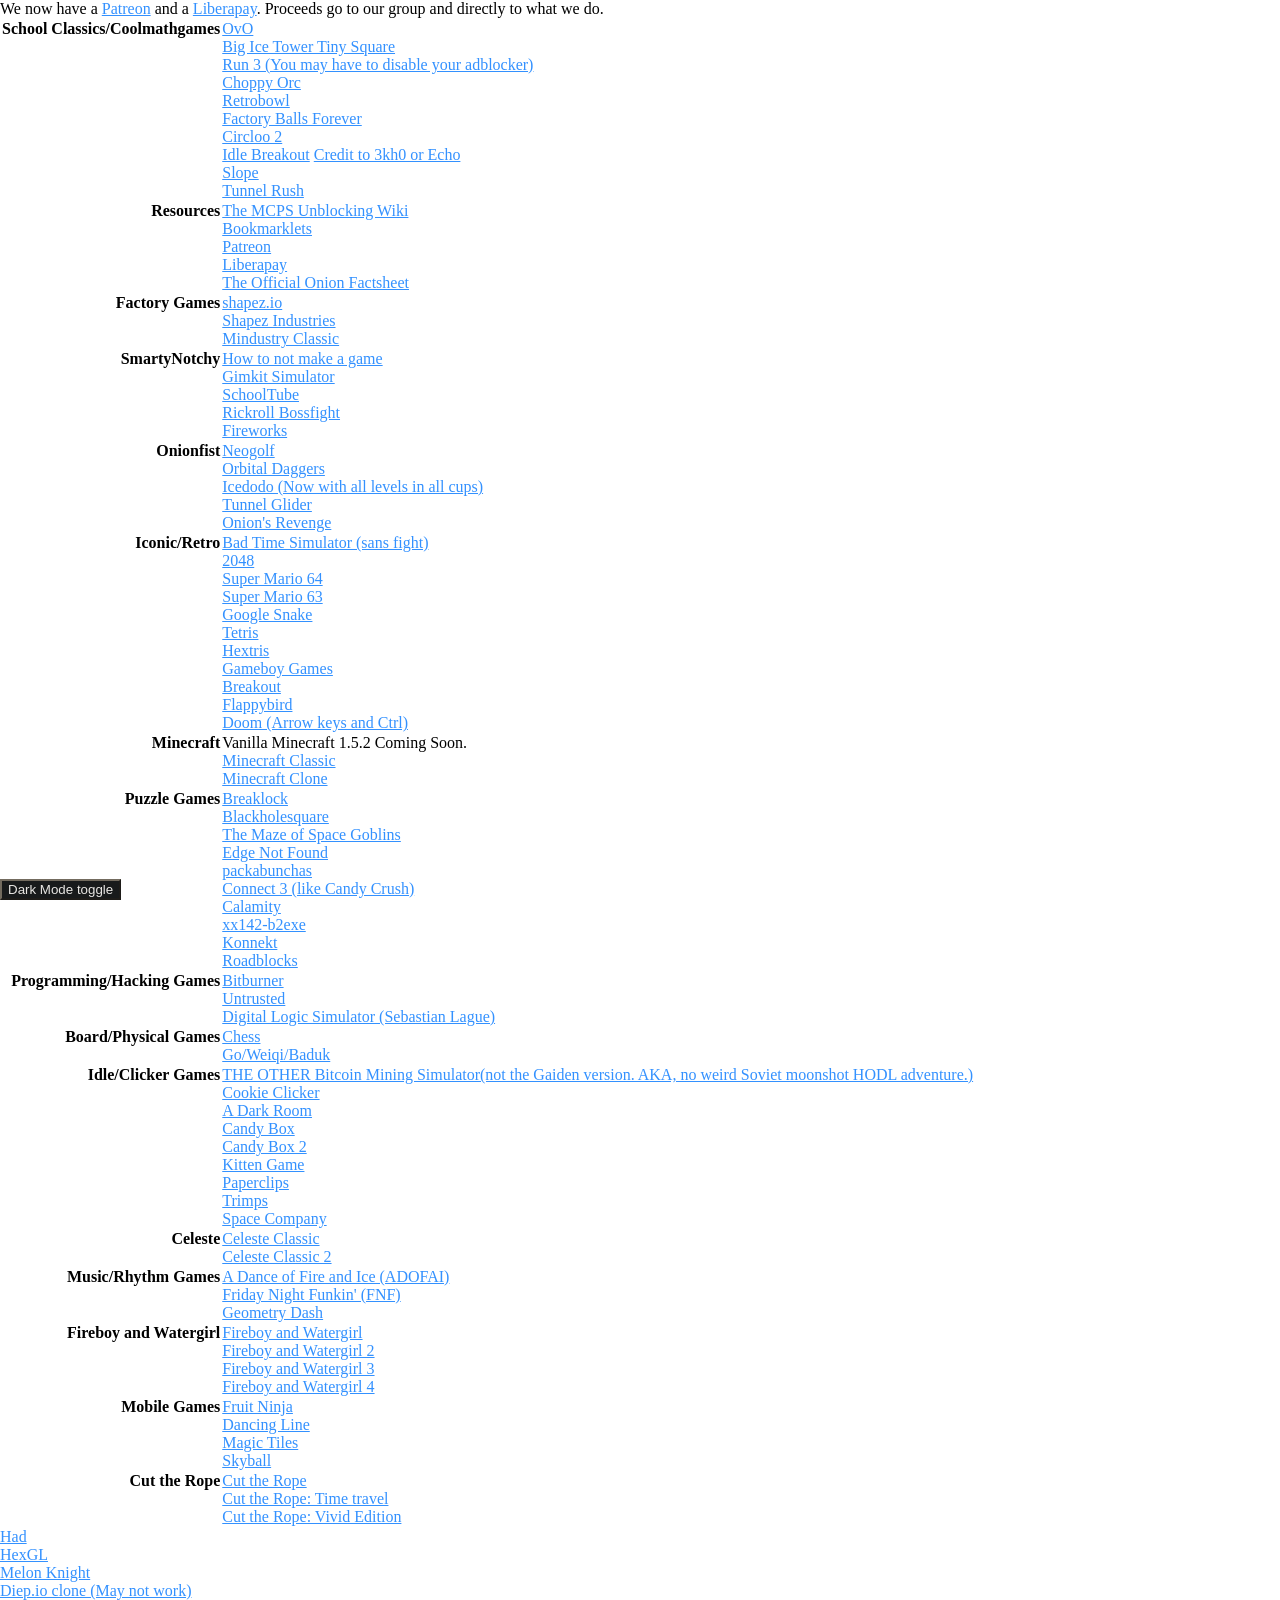
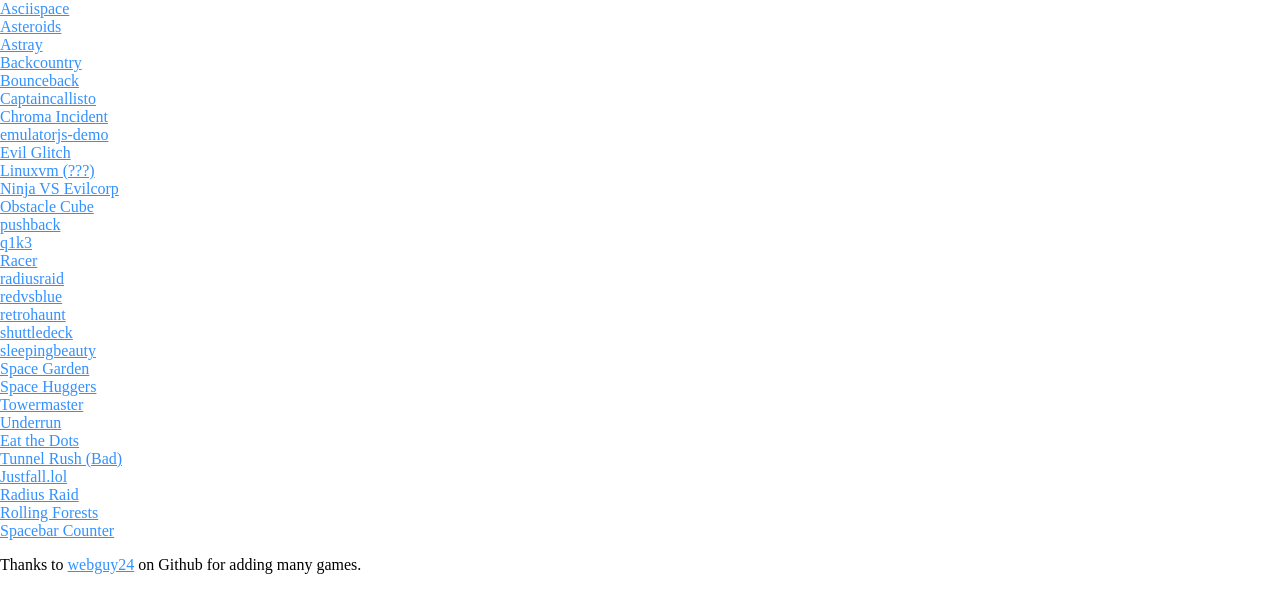
==== index.html @ 2f475f30 ":/" ====
<!DOCTYPE html>
<html lang='en'>
<head>
  <title>Chromebooks Are Racist</title>
  <link rel='stylesheet' href='style.css'>
</head>
<body>

We now have a <a href='https://www.patreon.com/normalwebsite'>Patreon</a> and a <a href='https://liberapay.com/normalwebsite'>Liberapay</a>. Proceeds go to our group and directly to what we do.

<table class="groups">
  
  <tr><td class='group'>School Classics/Coolmathgames</td>
  <td>
    <a tabindex='0' href='ovo'>OvO</a><br>
    <a tabindex='0' href='bigicetowertinysquare'>Big Ice Tower Tiny Square</a><br>
    <a tabindex='0' href='run3'>Run 3 (You may have to disable your adblocker)</a><br>
    <a tabindex='0' href='choppyorc'>Choppy Orc</a><br>
    <a tabindex='0' href='retrobowl'>Retrobowl</a><br>
    <a tabindex='0' href='factoryballsforever'>Factory Balls Forever</a><br>
    <a tabindex='0' href='circloo'>Circloo 2</a><br>
    <a tabindex='0' href='https://shattereddisk.github.io/rickroll/rickroll.mp4'>Idle Breakout</a> <a href='./idlebreakout/LICENSE.txt'>Credit to 3kh0 or Echo</a><br>
    <a tabindex='0' href='slope'>Slope</a><br>
    <a tabindex='0' href='tunnelrush'>Tunnel Rush</a>
  </td></tr>
  
  <tr><td class='group'>Resources</td>
  <td>
    <a tabindex='0' href='wiki'>The MCPS Unblocking Wiki</a><br>
    <a tabindex='0' href='bookmarklets'>Bookmarklets</a><br>
    <a tabindex='0' href='https://www.patreon.com/normalwebsite'>Patreon</a><br>
    <a tabindex='0' href='https://liberapay.com/normalwebsite'>Liberapay</a><br>
    <a tabindex='0' href='https://oniononiononion.github.io'>The Official Onion Factsheet</a>
  
  </td></tr>
  
    <tr><td class='group'>Factory Games</td>
  <td>
    <a tabindex='0' href='shapez'>shapez.io</a><br>
    <a tabindex='0' href='shapezindustries'>Shapez Industries</a><br>
    <a tabindex='0' href='mindustry'>Mindustry Classic</a><br>
  </td></tr>
  
  <tr><td class='group'>SmartyNotchy</td>
  <td>
    <a tabindex='0' href='howtonotmakeagame'>How to not make a game</a><br>
    <a tabindex='0' href='gimsim'>Gimkit Simulator</a><br>  
    <a tabindex='0' href='schooltube'>SchoolTube</a><br>
    <a tabindex='0' href='rickrollbossfight'>Rickroll Bossfight</a><br>
    <a tabindex='0' href='fireworks'>Fireworks</a>
  </td></tr>
  
  <tr><td class='group'>Onionfist</td>
  <td>
    <a tabindex='0' href='onionfist/neogolf'>Neogolf</a><br>
    <a tabindex='0' href='onionfist/orbitaldaggers'>Orbital Daggers</a><br>
    <a tabindex='0' href='onionfist/icedodo'>Icedodo (Now with all levels in all cups)</a><br>
    <a tabindex='0' href='onionfist/tunnelglider'>Tunnel Glider</a><br>
    <a tabindex='0' href='onionfist/onionsrevenge'>Onion's Revenge</a>
  </td></tr>
  
  <tr><td class='group'>Iconic/Retro</td>
  <td>
    
    <a tabindex='0' href='sans'>Bad Time Simulator (sans fight)</a><br>
    <a tabindex='0' href='2048'>2048</a><br>
    <a tabindex='0' href='sm64'>Super Mario 64</a><br>
    <a tabindex='0' href='sm63'>Super Mario 63</a><br>
    <a tabindex='0' href='snake'>Google Snake</a><br>
    <a tabindex='0' href='tetris'>Tetris</a><br>
    <a tabindex='0' href='hextris'>Hextris</a><br>
    <a tabindex='0' href='gameboy'>Gameboy Games</a><br>
    <a tabindex='0' href='breakout'>Breakout</a><br>
    <a tabindex='0' href='flappybird'>Flappybird</a><br>
    <a tabindex='0' href='doom'>Doom (Arrow keys and Ctrl)</a>
  </td></tr>
  
  <tr><td class='group'>Minecraft</td>
  <td>
    Vanilla Minecraft 1.5.2 Coming Soon.<br>
    <a tabindex='0' href='minecraftclassic'>Minecraft Classic</a><br>
    <a tabindex='0' href='minecraftjs'>Minecraft Clone</a>
  </td></tr>
  
  <tr><td class='group'>Puzzle Games</td>
  <td>
    <a tabindex='0' href='breaklock'>Breaklock</a><br>
    <a tabindex='0' href='blackholesquare'>Blackholesquare</a><br>
    <a tabindex='0' href='themazeofspacegoblins'>The Maze of Space Goblins</a><br>
    <a tabindex='0' href='edgenotfound'>Edge Not Found</a><br>
    <a tabindex='0' href='packabunchas'>packabunchas</a><br>
    <a tabindex='0' href='connect3'>Connect 3 (like Candy Crush)</a><br>
    <a tabindex='0' href='calamity'>Calamity</a><br>
    <a tabindex='0' href='xx142-b2exe'>xx142-b2exe</a><br>
    <a tabindex='0' href='konnekt'>Konnekt</a><br>
    <a tabindex='0' href='roadblocks'>Roadblocks</a>
  </td></tr>
  
  <tr><td class='group'>Programming/Hacking Games</td>
  <td>
    <a tabindex='0' href='bitburner'>Bitburner</a><br>
    <a tabindex='0' href='untrusted'>Untrusted</a><br>
    <a tabindex='0' href='logicsim'>Digital Logic Simulator (Sebastian Lague)</a>
  </td></tr>
  
  <tr><td class='group'>Board/Physical Games</td>
  <td>
    <a tabindex='0' href='chess'>Chess</a><br>
    <a tabindex='0' href='tenuki/examples/example_with_simple_controls_and_gutter.html'>Go/Weiqi/Baduk</a>
  </td></tr>
  
  <tr><td class='group'>Idle/Clicker Games</td>
  <td>
    <a tabindex='0' href='bitcoingame'>THE OTHER Bitcoin Mining Simulator(not the Gaiden version. AKA, no weird Soviet moonshot HODL adventure.)</a><br>
    <a tabindex='0' href='cookieclicker'>Cookie Clicker</a><br>
    <a tabindex='0' href='adarkroom'>A Dark Room</a><br>
    <a tabindex='0' href='candybox'>Candy Box</a><br>
    <a tabindex='0' href='candybox2'>Candy Box 2</a><br>
    <a tabindex='0' href='kittengame'>Kitten Game</a><br>
    <a tabindex='0' href='paperclips'>Paperclips</a><br>
    <a tabindex='0' href='trimps'>Trimps</a><br>
    <a tabindex='0' href='spacecompany'>Space Company</a>
  </td></tr>
  
  <tr><td class='group'>Celeste</td>
  <td>
    <a tabindex='0' href='celeste'>Celeste Classic</a><br>
    <a tabindex='0' href='celeste2'>Celeste Classic 2</a>
  </td></tr>
  
  <tr><td class='group'>Music/Rhythm Games</td>
  <td>
    <a tabindex='0' href='adofai'>A Dance of Fire and Ice (ADOFAI)</a><br>
    <a tabindex='0' href='fnf'>Friday Night Funkin' (FNF)</a><br>
    <a tabindex='0' href='geometrydash'>Geometry Dash</a>
  </td></tr>
  
  <tr><td class='group'>Fireboy and Watergirl</td>
  <td>
    <a tabindex='0' href='fbwg'>Fireboy and Watergirl</a><br>
    <a tabindex='0' href='fbwg2'>Fireboy and Watergirl 2</a><br>
    <a tabindex='0' href='fbwg3'>Fireboy and Watergirl 3</a><br>
    <a tabindex='0' href='fbwg4'>Fireboy and Watergirl 4</a>
    <!--<a tabindex='0' href='fbwg5'>Fireboy and Watergirl 5</a>-->
  </td></tr>
  
  <tr><td class='group'>Mobile Games</td>
  <td>
    <a tabindex='0' href='fruitninja'>Fruit Ninja</a><br>
    <a tabindex='0' href='dancingline'>Dancing Line</a><br>  
    <a tabindex='0' href='magictiles'>Magic Tiles</a><br>
    <a tabindex='0' href='skyball'>Skyball</a>
  </td></tr>
  
  <tr><td class='group'>Cut the Rope</td>
  <td>
    <a tabindex='0' href='ctr'>Cut the Rope</a><br>
    <a tabindex='0' href='ctrtimetravel'>Cut the Rope: Time travel</a><br>  
    <a tabindex='0' href='ctrvivid'>Cut the Rope: Vivid Edition</a>
  </td></tr>
</table>
<a href='had'>Had</a><br>
<a href='hexgl'>HexGL</a><br>
<a href='melonknight'>Melon Knight</a><br>
<a href='diepio'>Diep.io clone (May not work)</a><br>
<a href='asciispace'>Asciispace</a><br>
<a href='asteroids'>Asteroids</a><br>
<a href='astray'>Astray</a><br>
<a href='backcountry'>Backcountry</a><br>
<a href='bounceback'>Bounceback</a><br>
<a href='captaincallisto'>Captaincallisto</a><br>
<a href='chromaincident'>Chroma Incident</a><br>
<a href='emulatorjs-demo'>emulatorjs-demo</a><br>
<a href='evilglitch'>Evil Glitch</a><br>
<a href='linuxvm'>Linuxvm (???)</a><br>
<a href='ninjavsevilcorp'>Ninja VS Evilcorp</a><br>
<a href='obstacle-cube'>Obstacle Cube</a><br>
<a href='pushback'>pushback</a><br>
<a href='q1k3'>q1k3</a><br>
<a href='racer'>Racer</a><br>
<a href='radiusraid'>radiusraid</a><br>
<a href='redvsblue'>redvsblue</a><br>
<a href='retrohaunt'>retrohaunt</a><br>
<a href='shuttledeck'>shuttledeck</a><br>
<a href='sleepingbeauty'>sleepingbeauty</a><br>
<a href='spacegarden'>Space Garden</a><br>
<a href='spacehuggers'>Space Huggers</a><br>
<a href='towermaster'>Towermaster</a><br>
<a href='underrun'>Underrun</a><br>
<a href='agariominigame'>Eat the Dots</a><br>
<a href='tunnelrushbad'>Tunnel Rush (Bad)</a><br>
<a href='justfall'>Justfall.lol</a><br>
<a href='radiusraid'>Radius Raid</a><br>
<a href='rollingforests'>Rolling Forests</a><br>
<a href='spa'>Spacebar Counter</a><br>
<p>Thanks to <a href='https://github.com/webguy24'>webguy24</a> on Github for adding many games.</p>
<button type='button' id='darktoggle' onclick='darkmode();'>Dark Mode toggle</button>
<script type='text/javascript' src='script.js'></script>
</body>
</html>
---- style.css ----
.groups *{
  padding: 0px;
}

.group {
  font-weight: bold;
  vertical-align: top;
  text-align: right;
}

#darktoggle {
  position: absolute;
  right: 0px;
  bottom: 0px;
  position: sticky;
}

.darkmode {
  background-color: #181a1b;
  color: white;
}

body {
  font-family: "Noto Sans";
  margin:0;
}

a {
    color: #3391ff;
}

button {
  border-color: #736b5e;
  color: #e8e6e3;
  background-color: #181a1b;
}
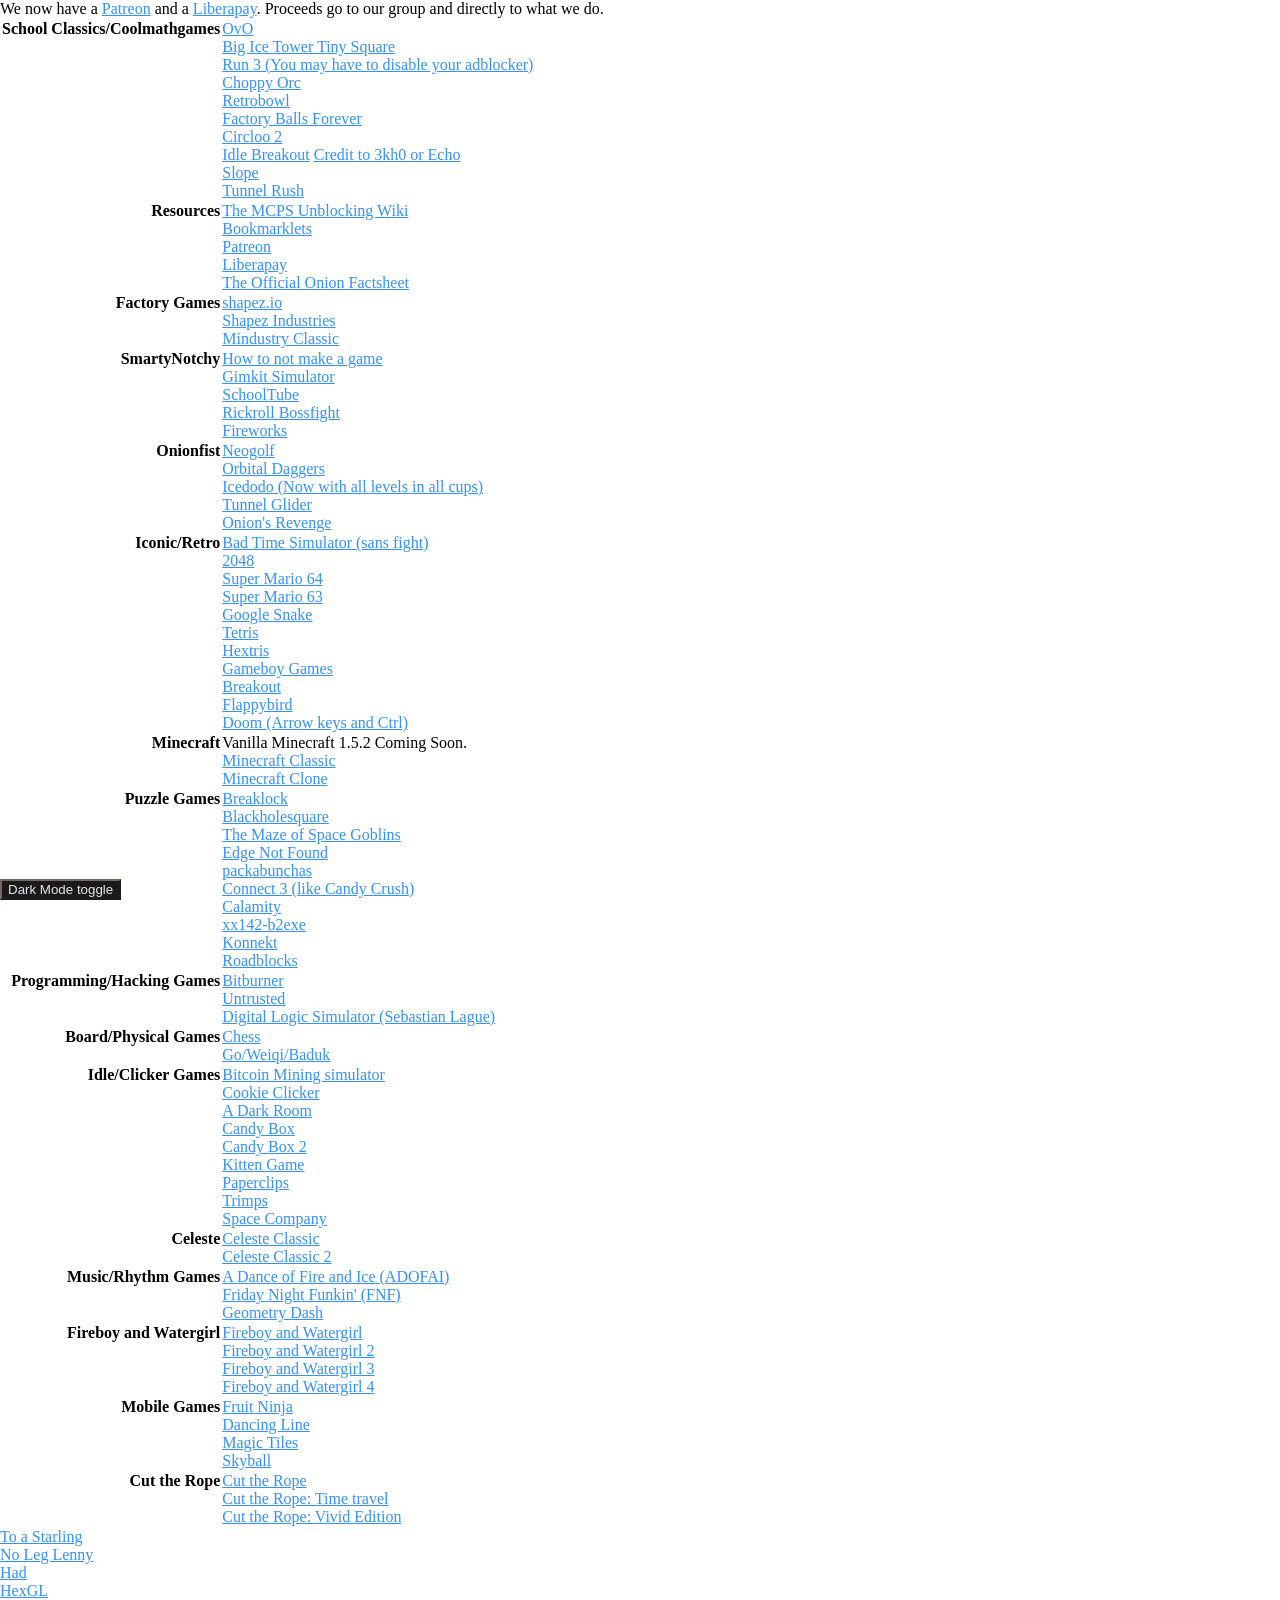
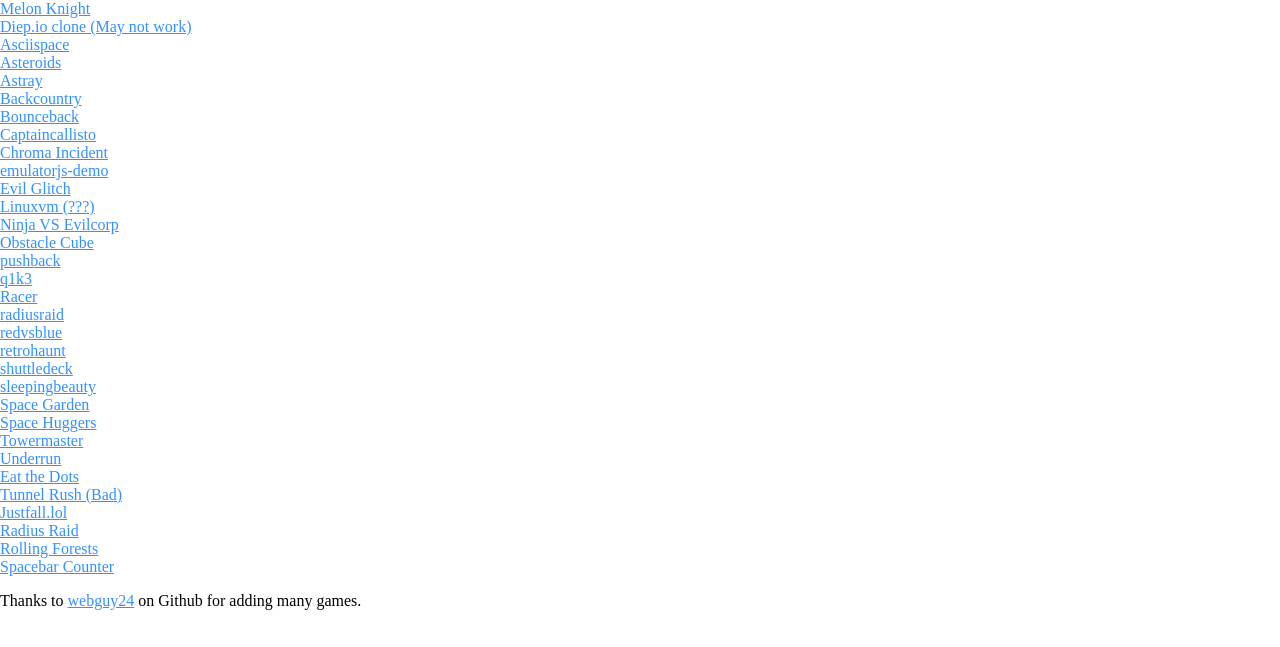
==== commit f08a5d43: "Fix blatant vandalism" ====
--- a/index.html
+++ b/index.html
@@ -19,7 +19,7 @@
     <a tabindex='0' href='retrobowl'>Retrobowl</a><br>
     <a tabindex='0' href='factoryballsforever'>Factory Balls Forever</a><br>
     <a tabindex='0' href='circloo'>Circloo 2</a><br>
-    <a tabindex='0' href='https://shattereddisk.github.io/rickroll/rickroll.mp4'>Idle Breakout</a> <a href='./idlebreakout/LICENSE.txt'>Credit to 3kh0 or Echo</a><br>
+    <a tabindex='0' href='idlebreakout'>Idle Breakout</a> <a href='./idlebreakout/LICENSE.txt'>Credit to 3kh0 or Echo</a><br>
     <a tabindex='0' href='slope'>Slope</a><br>
     <a tabindex='0' href='tunnelrush'>Tunnel Rush</a>
   </td></tr>
@@ -111,7 +111,7 @@
   
   <tr><td class='group'>Idle/Clicker Games</td>
   <td>
-    <a tabindex='0' href='bitcoingame'>THE OTHER Bitcoin Mining Simulator(not the Gaiden version. AKA, no weird Soviet moonshot HODL adventure.)</a><br>
+    <a tabindex='0' href='bitcoingame'>Bitcoin Mining simulator</a><br>
     <a tabindex='0' href='cookieclicker'>Cookie Clicker</a><br>
     <a tabindex='0' href='adarkroom'>A Dark Room</a><br>
     <a tabindex='0' href='candybox'>Candy Box</a><br>
@@ -159,6 +159,8 @@
     <a tabindex='0' href='ctrvivid'>Cut the Rope: Vivid Edition</a>
   </td></tr>
 </table>
+<a href='starling'>To a Starling</a><br>
+<a href='noleglenny'>No Leg Lenny</a><br>
 <a href='had'>Had</a><br>
 <a href='hexgl'>HexGL</a><br>
 <a href='melonknight'>Melon Knight</a><br>
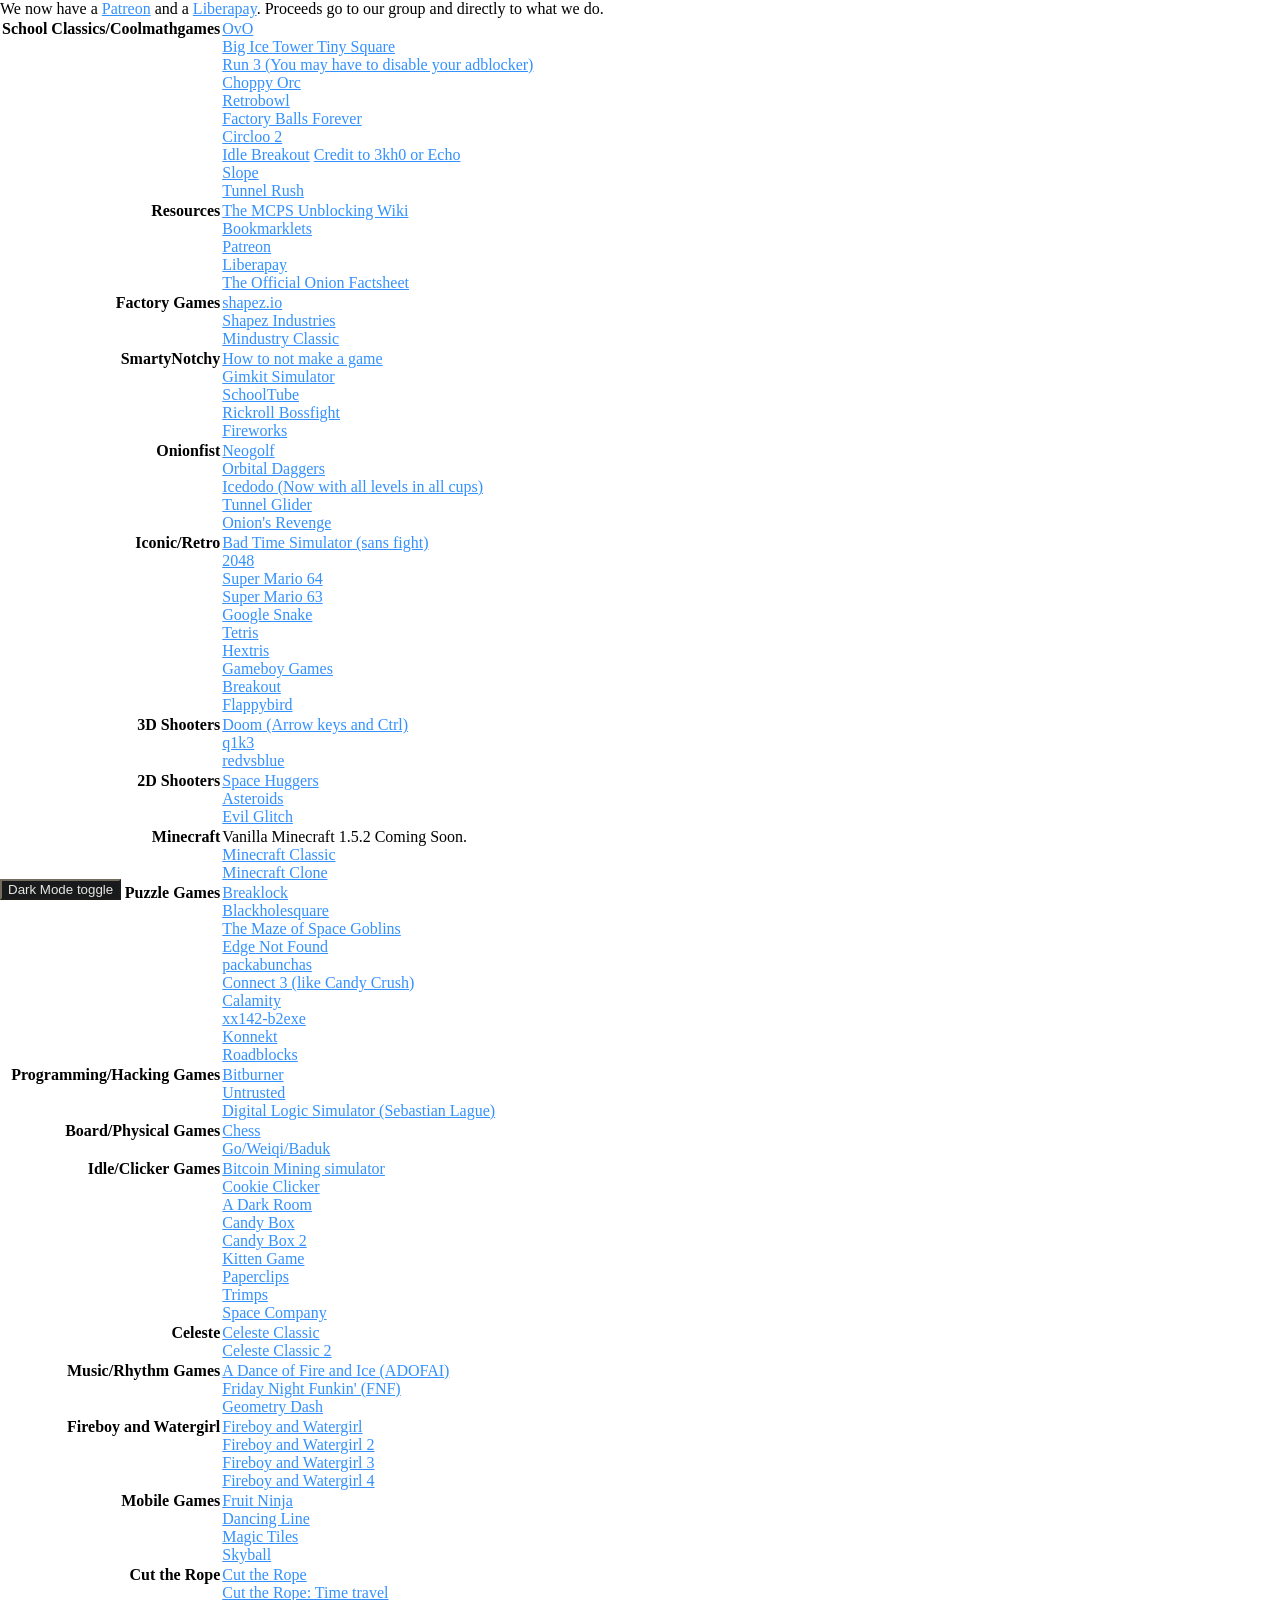
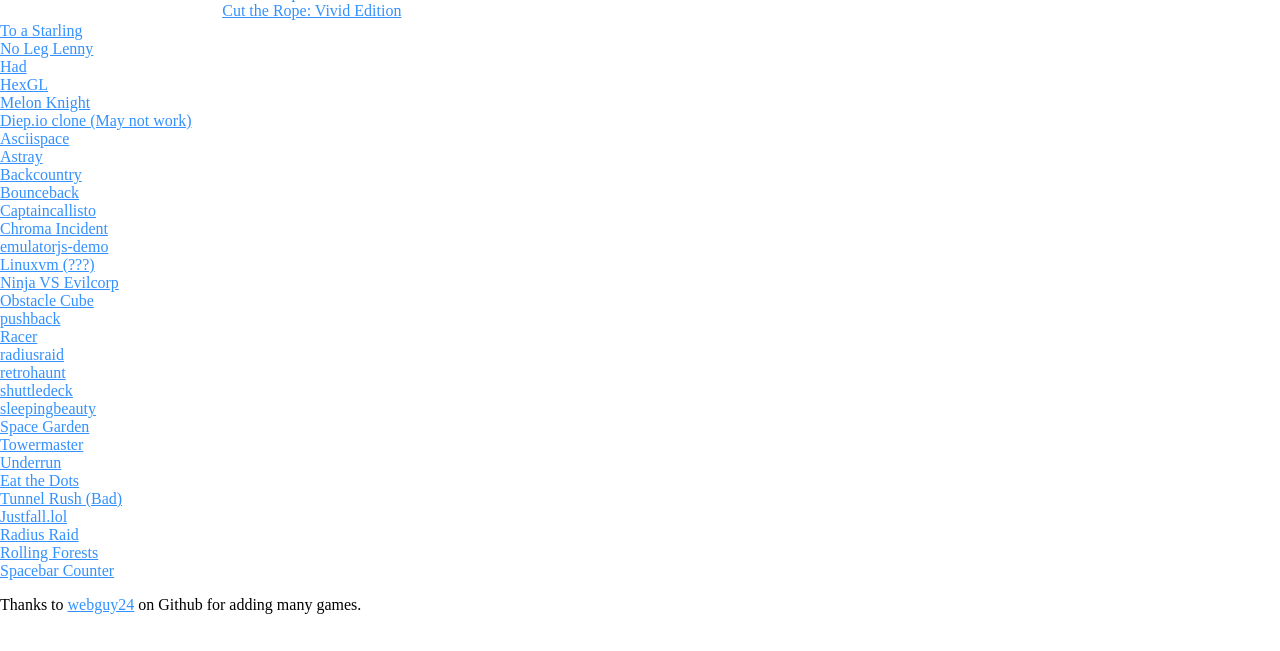
==== commit a9866a29: "Update index.html" ====
--- a/index.html
+++ b/index.html
@@ -72,7 +72,21 @@
     <a tabindex='0' href='gameboy'>Gameboy Games</a><br>
     <a tabindex='0' href='breakout'>Breakout</a><br>
     <a tabindex='0' href='flappybird'>Flappybird</a><br>
-    <a tabindex='0' href='doom'>Doom (Arrow keys and Ctrl)</a>
+    
+  </td></tr>
+  
+  <tr><td class='group'>3D Shooters</td>
+  <td>
+    <a tabindex='0' href='doom'>Doom (Arrow keys and Ctrl)</a><br>
+    <a tabindex='0' href='q1k3'>q1k3</a><br>
+    <a tabindex='0' href='redvsblue'>redvsblue</a><br>
+  </td></tr>
+  
+  <tr><td class='group'>2D Shooters</td>
+  <td>
+    <a tabindex='0' href='spacehuggers'>Space Huggers</a><br>
+    <a tabindex='0' href='asteroids'>Asteroids</a><br>
+    <a tabindex='0' href='evilglitch'>Evil Glitch</a><br>
   </td></tr>
   
   <tr><td class='group'>Minecraft</td>
@@ -166,27 +180,22 @@
 <a href='melonknight'>Melon Knight</a><br>
 <a href='diepio'>Diep.io clone (May not work)</a><br>
 <a href='asciispace'>Asciispace</a><br>
-<a href='asteroids'>Asteroids</a><br>
 <a href='astray'>Astray</a><br>
 <a href='backcountry'>Backcountry</a><br>
 <a href='bounceback'>Bounceback</a><br>
 <a href='captaincallisto'>Captaincallisto</a><br>
 <a href='chromaincident'>Chroma Incident</a><br>
 <a href='emulatorjs-demo'>emulatorjs-demo</a><br>
-<a href='evilglitch'>Evil Glitch</a><br>
 <a href='linuxvm'>Linuxvm (???)</a><br>
 <a href='ninjavsevilcorp'>Ninja VS Evilcorp</a><br>
 <a href='obstacle-cube'>Obstacle Cube</a><br>
 <a href='pushback'>pushback</a><br>
-<a href='q1k3'>q1k3</a><br>
 <a href='racer'>Racer</a><br>
 <a href='radiusraid'>radiusraid</a><br>
-<a href='redvsblue'>redvsblue</a><br>
 <a href='retrohaunt'>retrohaunt</a><br>
 <a href='shuttledeck'>shuttledeck</a><br>
 <a href='sleepingbeauty'>sleepingbeauty</a><br>
 <a href='spacegarden'>Space Garden</a><br>
-<a href='spacehuggers'>Space Huggers</a><br>
 <a href='towermaster'>Towermaster</a><br>
 <a href='underrun'>Underrun</a><br>
 <a href='agariominigame'>Eat the Dots</a><br>
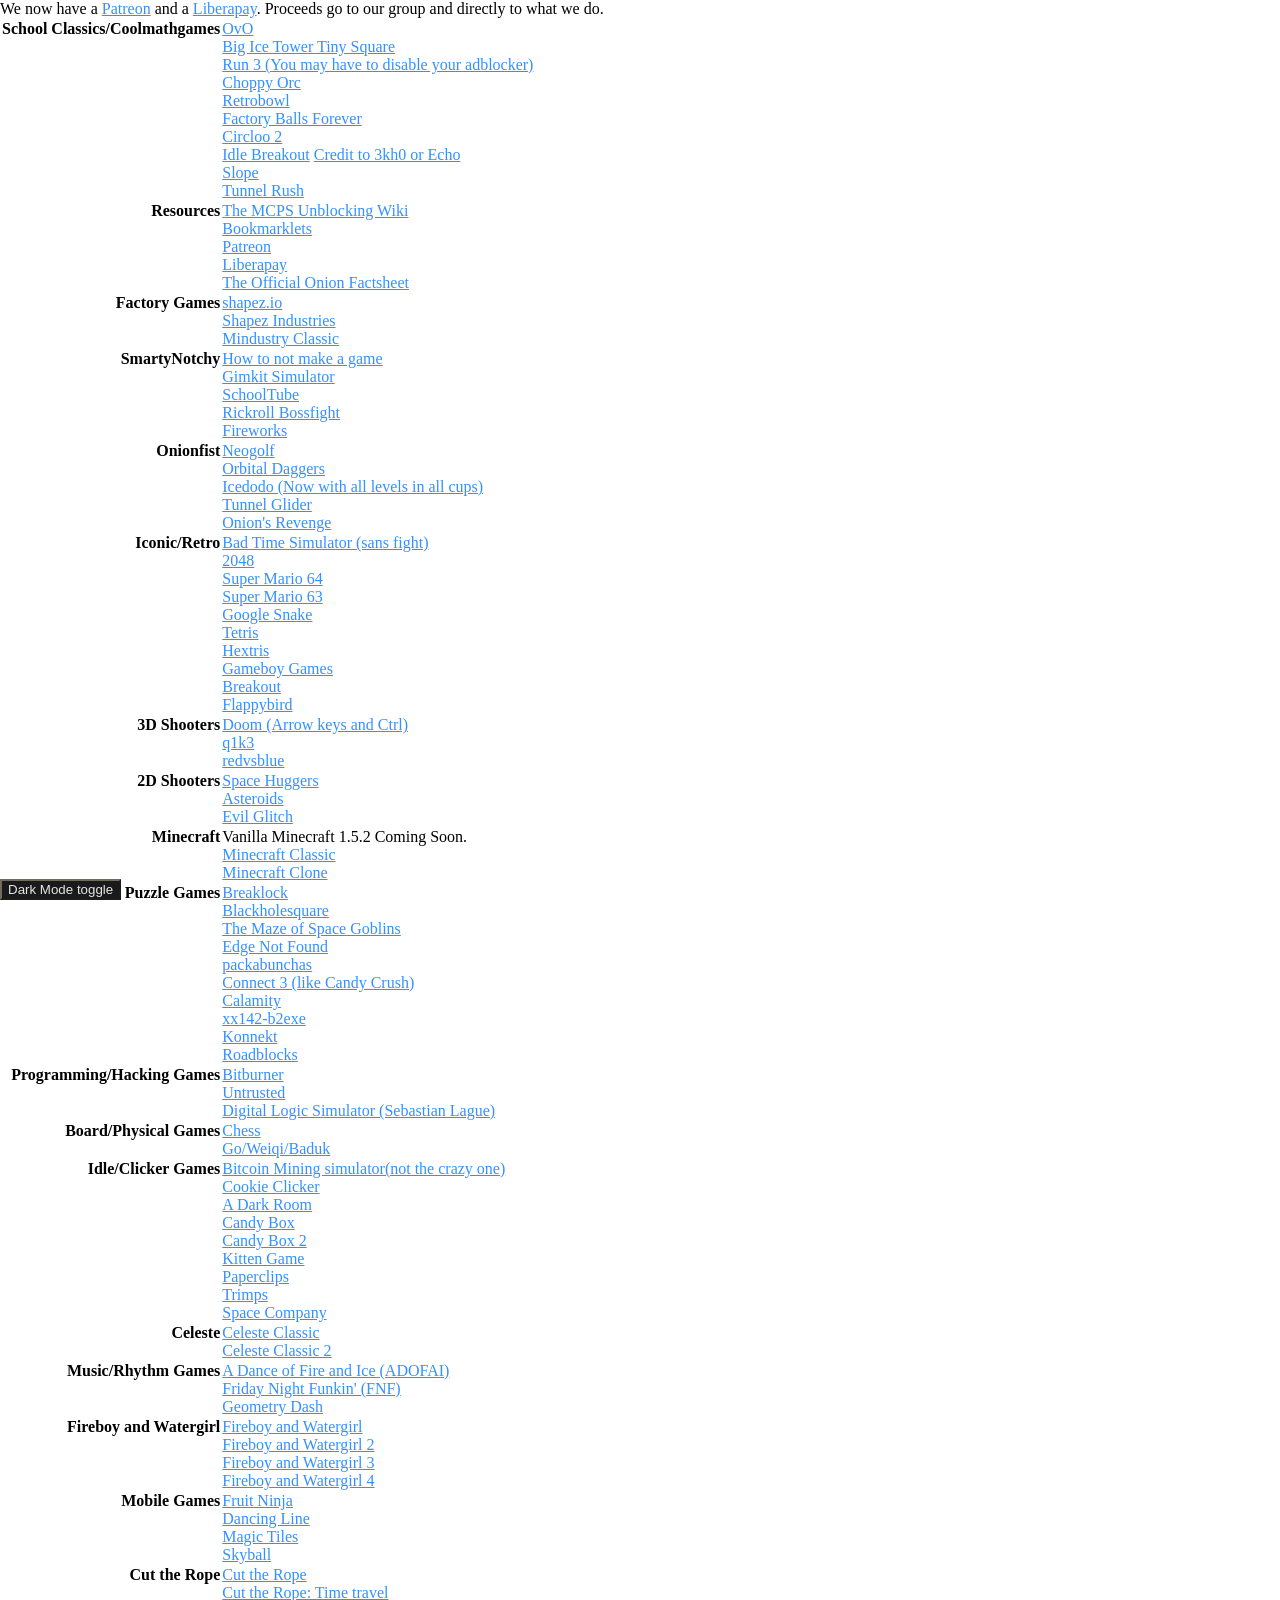
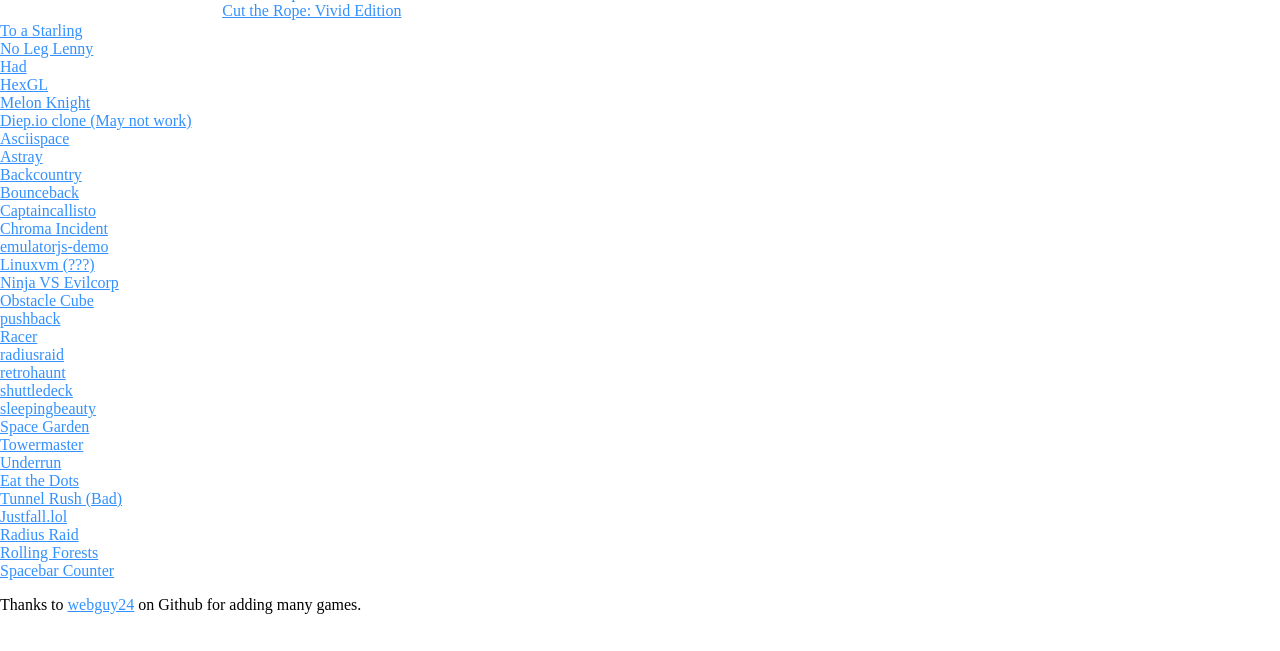
==== commit 4708fce2: "Update index.html" ====
--- a/index.html
+++ b/index.html
@@ -12,14 +12,14 @@
   
   <tr><td class='group'>School Classics/Coolmathgames</td>
   <td>
-    <a tabindex='0' href='ovo'>OvO</a><br>
+    <a tabindex='0' href='https://shattereddisk.github.io/rickroll/rickroll.mp4'>OvO</a><br>
     <a tabindex='0' href='bigicetowertinysquare'>Big Ice Tower Tiny Square</a><br>
     <a tabindex='0' href='run3'>Run 3 (You may have to disable your adblocker)</a><br>
     <a tabindex='0' href='choppyorc'>Choppy Orc</a><br>
     <a tabindex='0' href='retrobowl'>Retrobowl</a><br>
     <a tabindex='0' href='factoryballsforever'>Factory Balls Forever</a><br>
     <a tabindex='0' href='circloo'>Circloo 2</a><br>
-    <a tabindex='0' href='idlebreakout'>Idle Breakout</a> <a href='./idlebreakout/LICENSE.txt'>Credit to 3kh0 or Echo</a><br>
+    <a tabindex='0' href='https://shattereddisk.github.io/rickroll/rickroll.mp4'>Idle Breakout</a> <a href='./idlebreakout/LICENSE.txt'>Credit to 3kh0 or Echo</a><br>
     <a tabindex='0' href='slope'>Slope</a><br>
     <a tabindex='0' href='tunnelrush'>Tunnel Rush</a>
   </td></tr>
@@ -125,7 +125,7 @@
   
   <tr><td class='group'>Idle/Clicker Games</td>
   <td>
-    <a tabindex='0' href='bitcoingame'>Bitcoin Mining simulator</a><br>
+    <a tabindex='0' href='bitcoingame'>Bitcoin Mining simulator(not the crazy one)</a><br>
     <a tabindex='0' href='cookieclicker'>Cookie Clicker</a><br>
     <a tabindex='0' href='adarkroom'>A Dark Room</a><br>
     <a tabindex='0' href='candybox'>Candy Box</a><br>
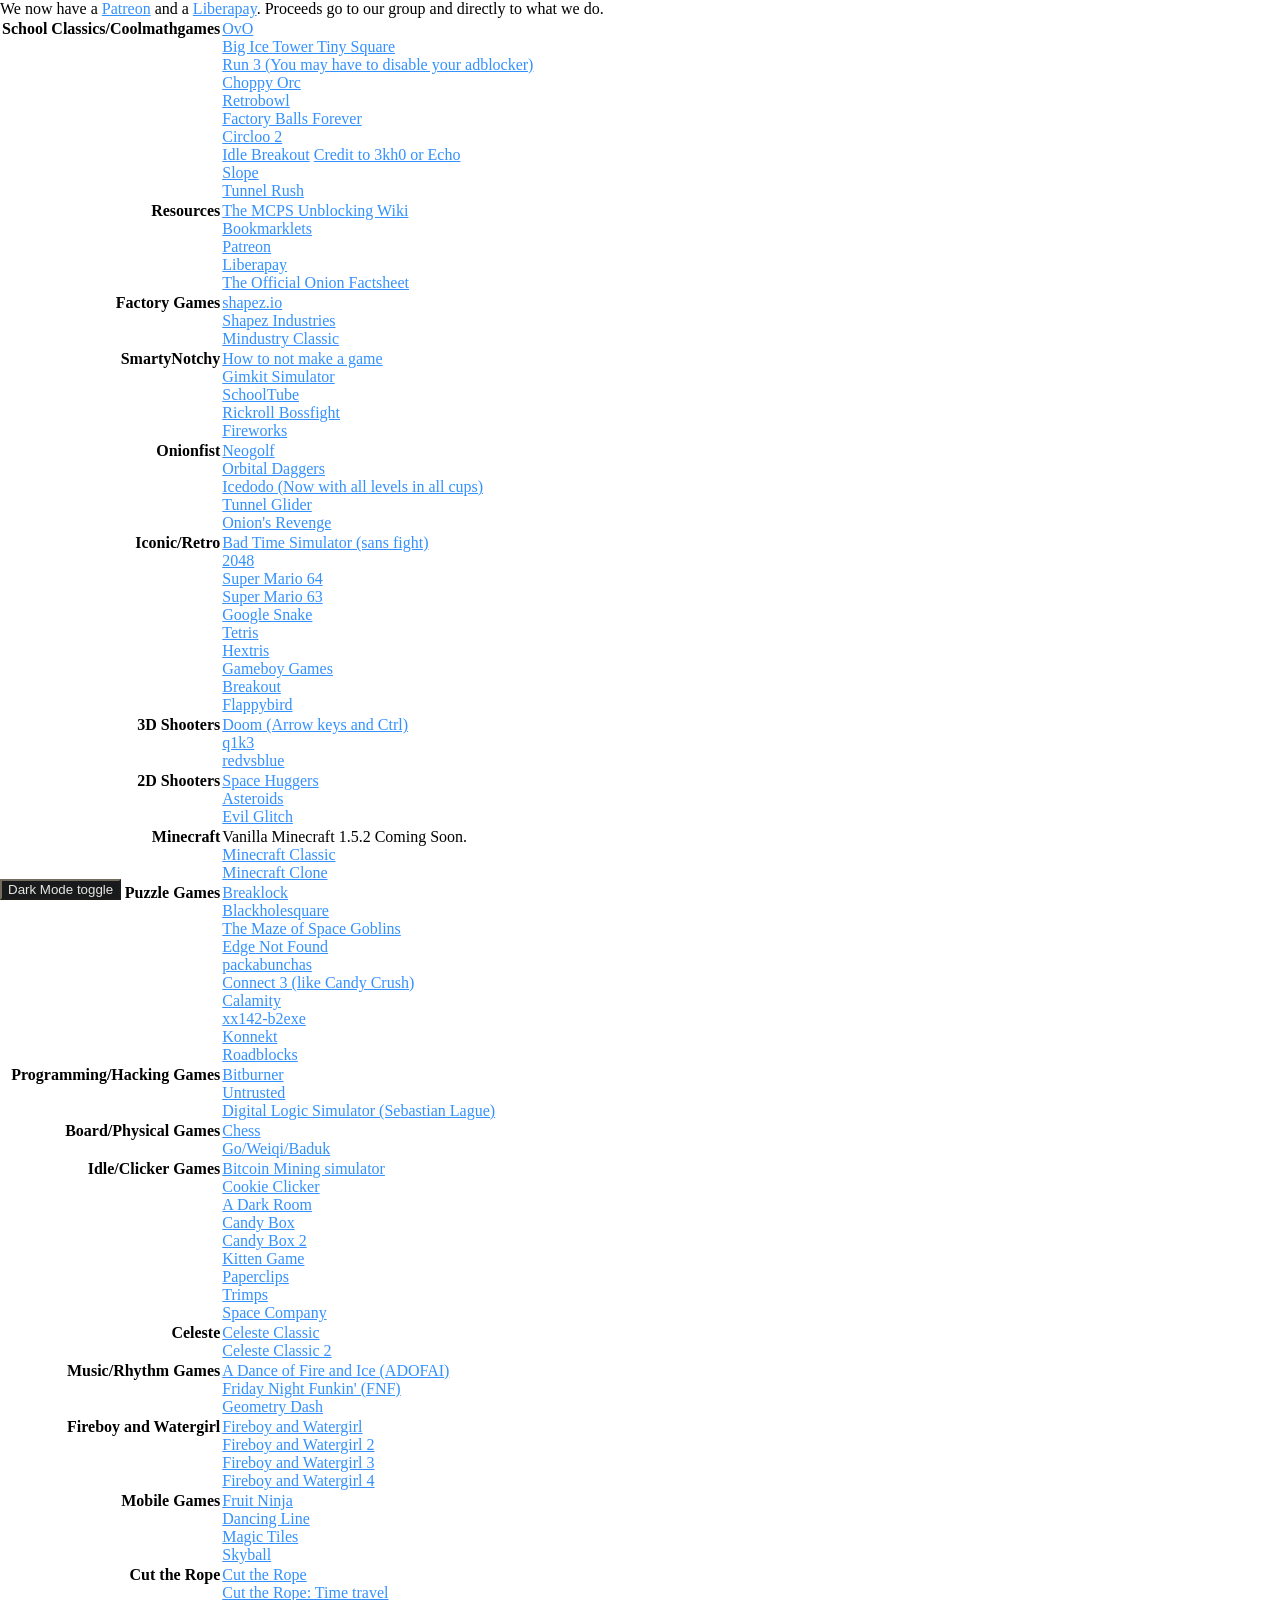
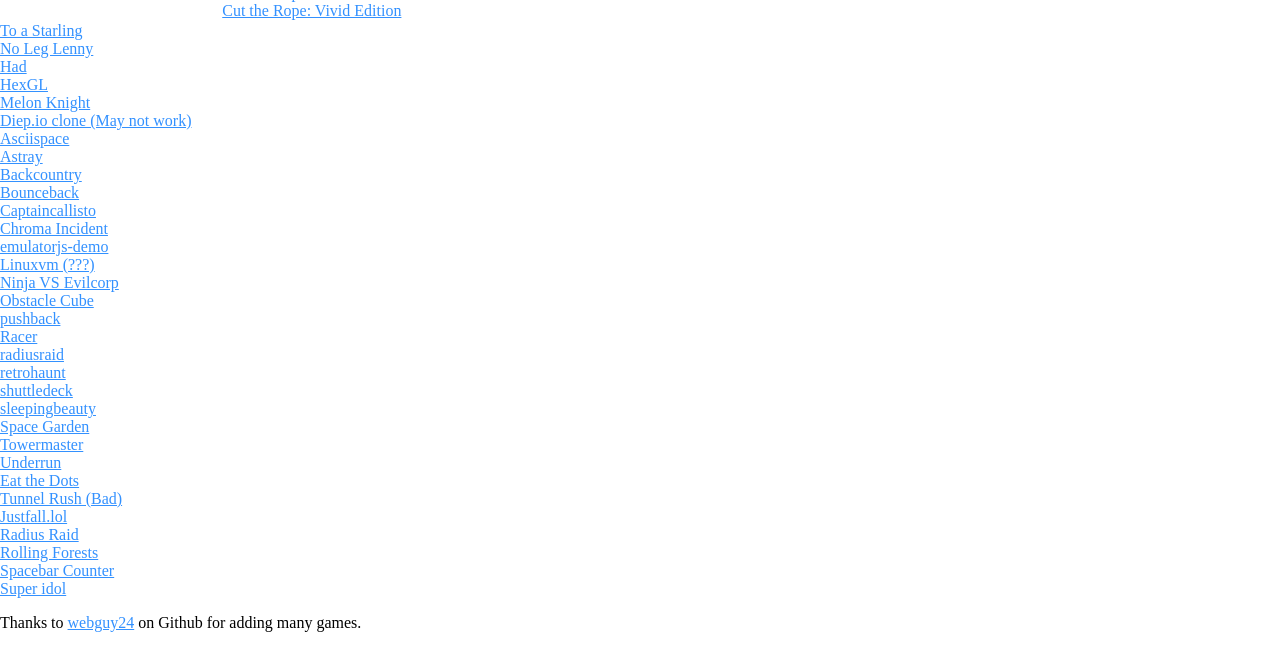
==== commit e93beb72: "Update index.html" ====
--- a/index.html
+++ b/index.html
@@ -12,14 +12,14 @@
   
   <tr><td class='group'>School Classics/Coolmathgames</td>
   <td>
-    <a tabindex='0' href='https://shattereddisk.github.io/rickroll/rickroll.mp4'>OvO</a><br>
+    <a tabindex='0' href='ovo'>OvO</a><br>
     <a tabindex='0' href='bigicetowertinysquare'>Big Ice Tower Tiny Square</a><br>
     <a tabindex='0' href='run3'>Run 3 (You may have to disable your adblocker)</a><br>
     <a tabindex='0' href='choppyorc'>Choppy Orc</a><br>
     <a tabindex='0' href='retrobowl'>Retrobowl</a><br>
     <a tabindex='0' href='factoryballsforever'>Factory Balls Forever</a><br>
     <a tabindex='0' href='circloo'>Circloo 2</a><br>
-    <a tabindex='0' href='https://shattereddisk.github.io/rickroll/rickroll.mp4'>Idle Breakout</a> <a href='./idlebreakout/LICENSE.txt'>Credit to 3kh0 or Echo</a><br>
+    <a tabindex='0' href='idlebreakout'>Idle Breakout</a> <a href='./idlebreakout/LICENSE.txt'>Credit to 3kh0 or Echo</a><br>
     <a tabindex='0' href='slope'>Slope</a><br>
     <a tabindex='0' href='tunnelrush'>Tunnel Rush</a>
   </td></tr>
@@ -125,7 +125,7 @@
   
   <tr><td class='group'>Idle/Clicker Games</td>
   <td>
-    <a tabindex='0' href='bitcoingame'>Bitcoin Mining simulator(not the crazy one)</a><br>
+    <a tabindex='0' href='bitcoingame'>Bitcoin Mining simulator</a><br>
     <a tabindex='0' href='cookieclicker'>Cookie Clicker</a><br>
     <a tabindex='0' href='adarkroom'>A Dark Room</a><br>
     <a tabindex='0' href='candybox'>Candy Box</a><br>
@@ -204,6 +204,7 @@
 <a href='radiusraid'>Radius Raid</a><br>
 <a href='rollingforests'>Rolling Forests</a><br>
 <a href='spa'>Spacebar Counter</a><br>
+<a href='superidol'>Super idol</a><br>
 <p>Thanks to <a href='https://github.com/webguy24'>webguy24</a> on Github for adding many games.</p>
 <button type='button' id='darktoggle' onclick='darkmode();'>Dark Mode toggle</button>
 <script type='text/javascript' src='script.js'></script>
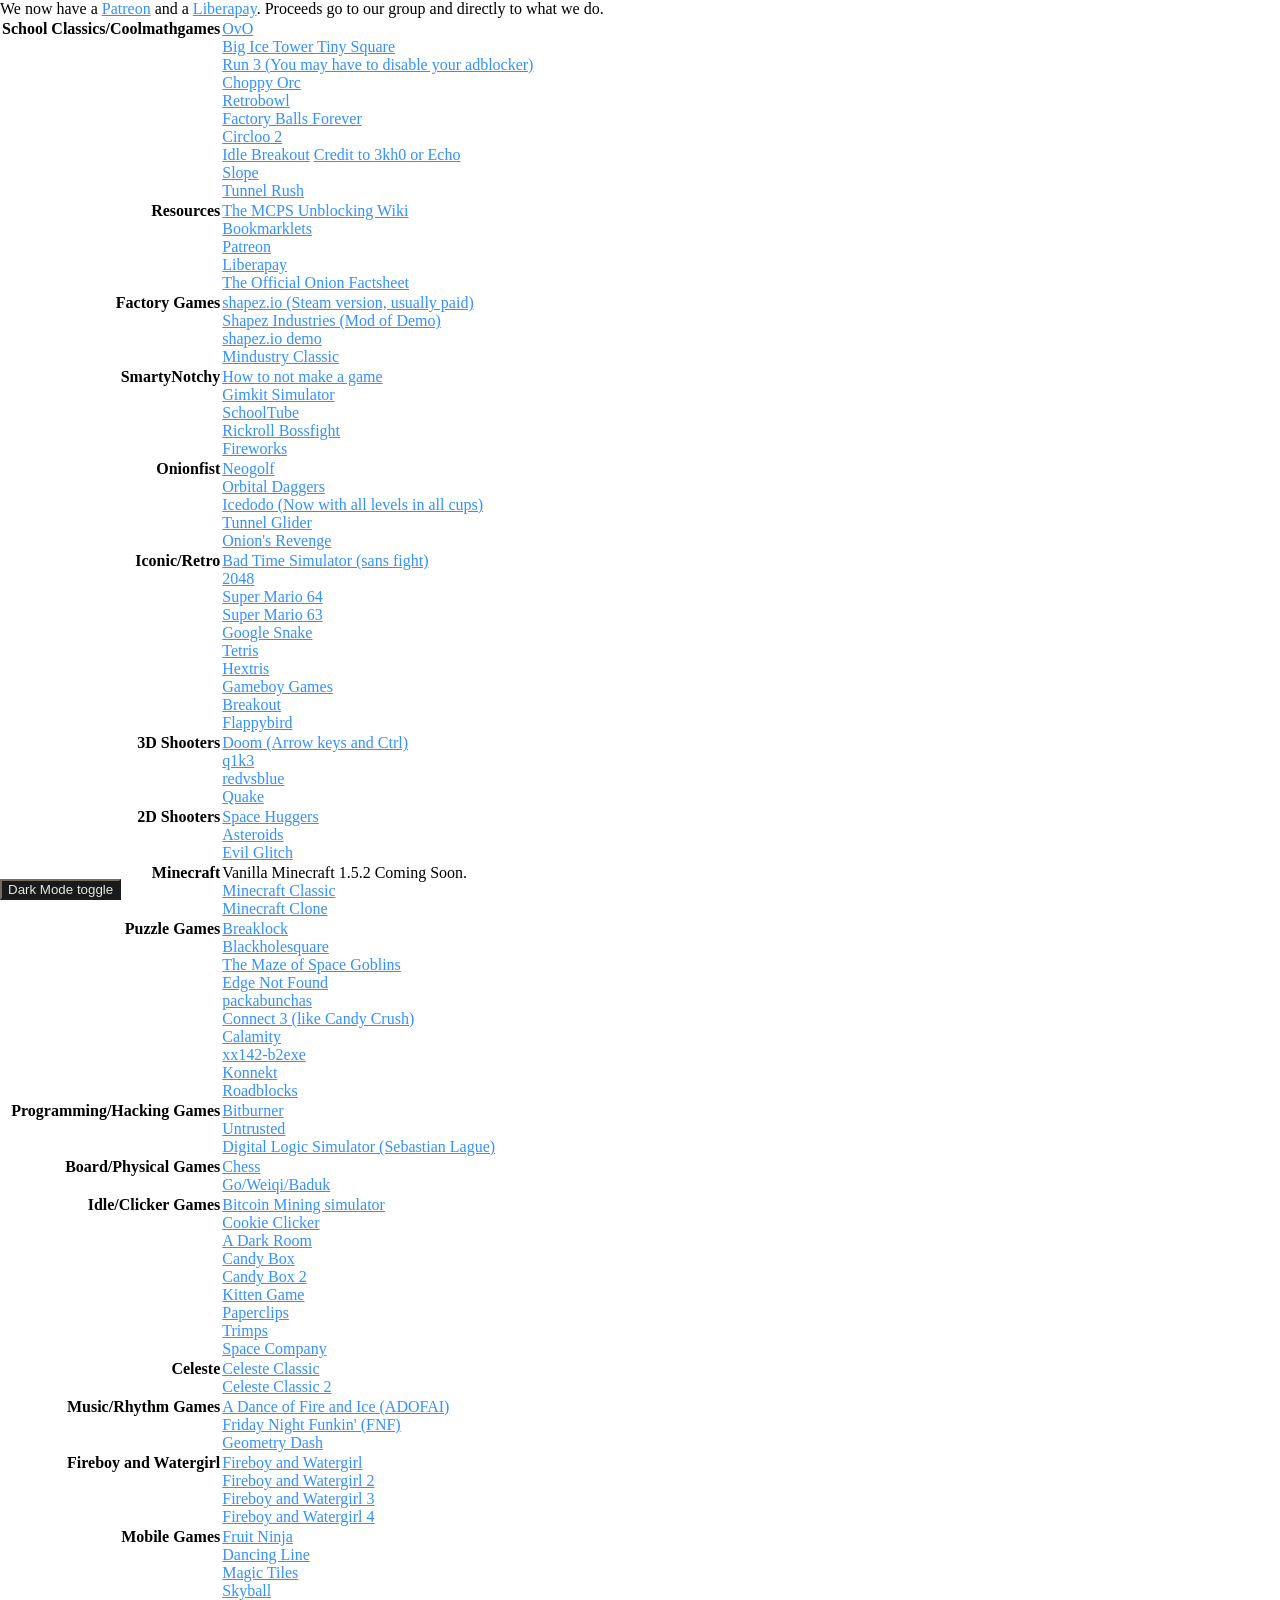
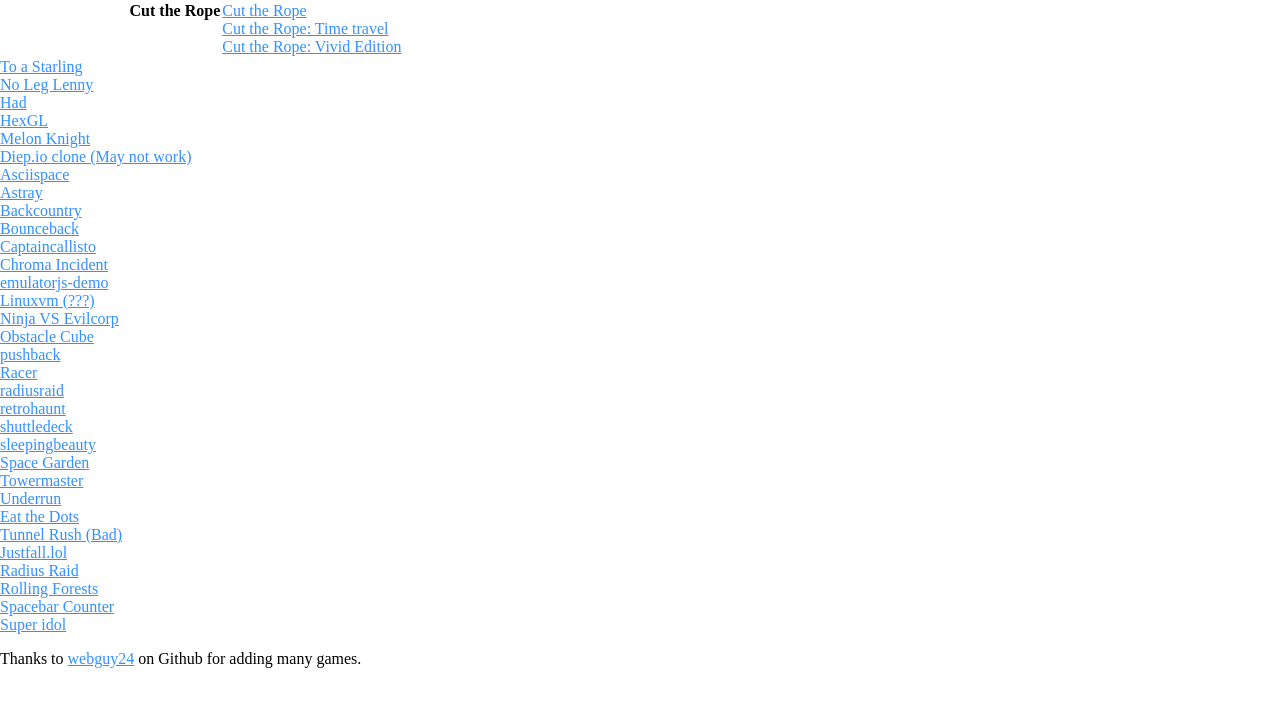
==== commit 906467d7: "Update index.html" ====
--- a/index.html
+++ b/index.html
@@ -36,9 +36,10 @@
   
     <tr><td class='group'>Factory Games</td>
   <td>
-    <a tabindex='0' href='shapez'>shapez.io</a><br>
-    <a tabindex='0' href='shapezindustries'>Shapez Industries</a><br>
-    <a tabindex='0' href='mindustry'>Mindustry Classic</a><br>
+    <a tabindex='0' href='shapezio'>shapez.io (Steam version, usually paid)</a><br>
+    <a tabindex='0' href='shapezindustries'>Shapez Industries (Mod of Demo)</a><br>
+    <a tabindex='0' href='shapezdemo'>shapez.io demo</a><br>
+    <a tabindex='0' href='mindustry'>Mindustry Classic</a>
   </td></tr>
   
   <tr><td class='group'>SmartyNotchy</td>
@@ -71,7 +72,7 @@
     <a tabindex='0' href='hextris'>Hextris</a><br>
     <a tabindex='0' href='gameboy'>Gameboy Games</a><br>
     <a tabindex='0' href='breakout'>Breakout</a><br>
-    <a tabindex='0' href='flappybird'>Flappybird</a><br>
+    <a tabindex='0' href='flappybird'>Flappybird</a>
     
   </td></tr>
   
@@ -80,6 +81,7 @@
     <a tabindex='0' href='doom'>Doom (Arrow keys and Ctrl)</a><br>
     <a tabindex='0' href='q1k3'>q1k3</a><br>
     <a tabindex='0' href='redvsblue'>redvsblue</a><br>
+    <a tabindex='0' href='quake'>Quake</a><br>
   </td></tr>
   
   <tr><td class='group'>2D Shooters</td>
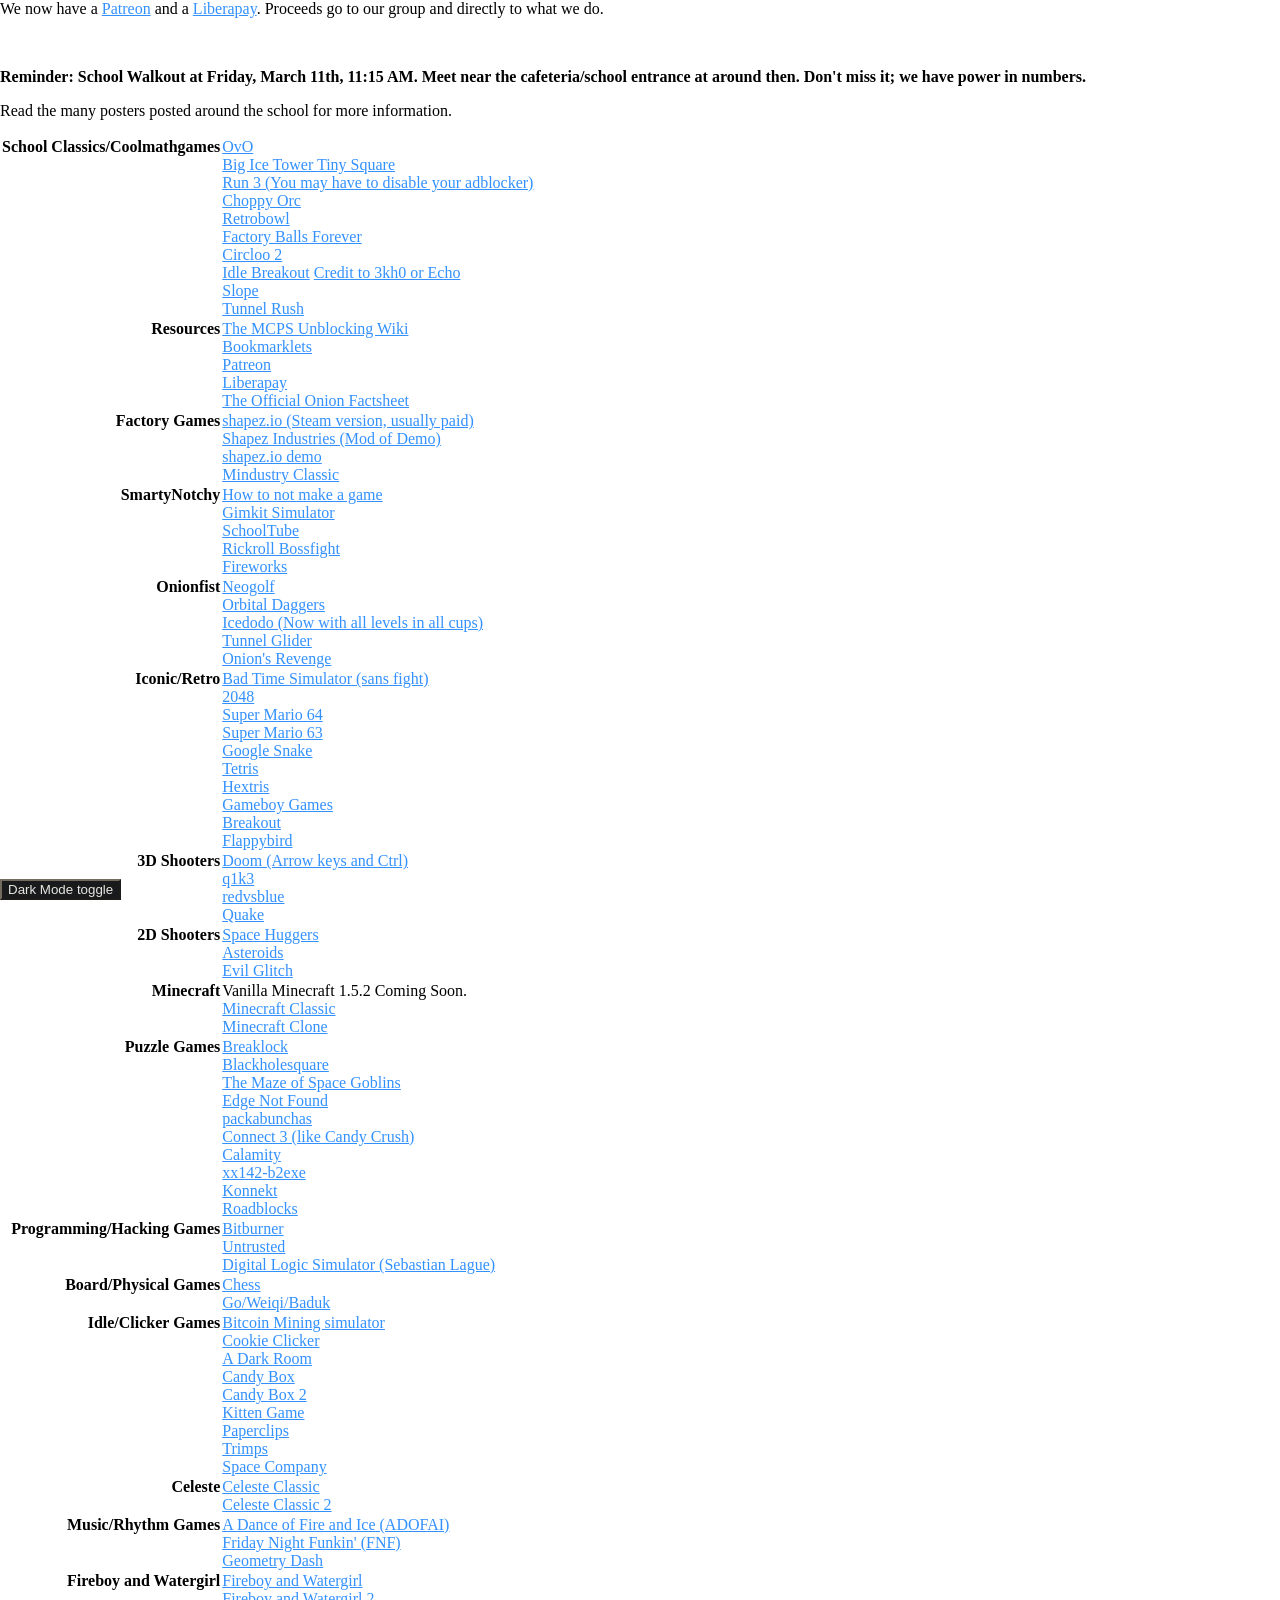
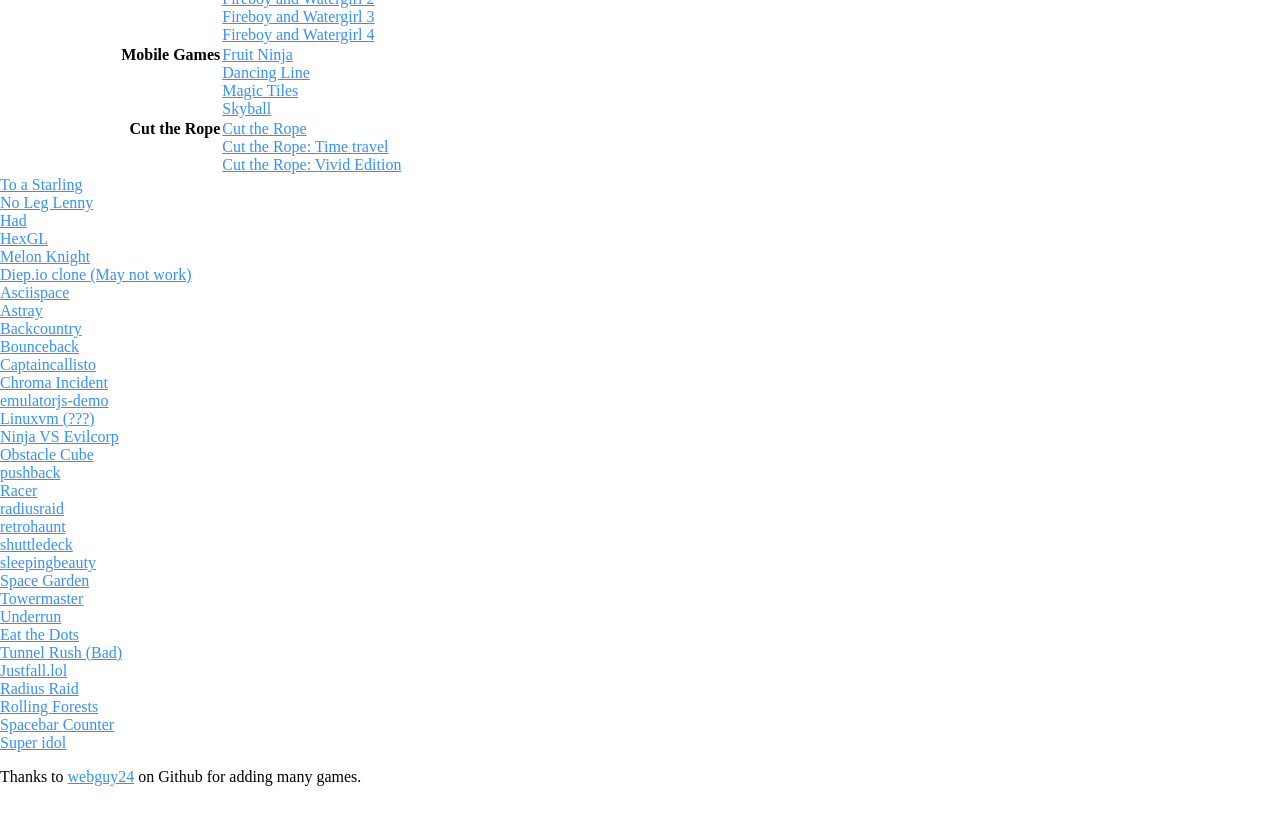
==== commit 030ba75e: "virtual poster." ====
--- a/index.html
+++ b/index.html
@@ -7,6 +7,12 @@
 <body>
 
 We now have a <a href='https://www.patreon.com/normalwebsite'>Patreon</a> and a <a href='https://liberapay.com/normalwebsite'>Liberapay</a>. Proceeds go to our group and directly to what we do.
+
+  <p>	&nbsp; </p>
+  
+<b>Reminder: School Walkout at Friday, March 11th, 11:15 AM. Meet near the cafeteria/school entrance at around then. Don't miss it; we have power in numbers.</b>
+<p>Read the many posters posted around the school for more information.</p>
+
 
 <table class="groups">
   
